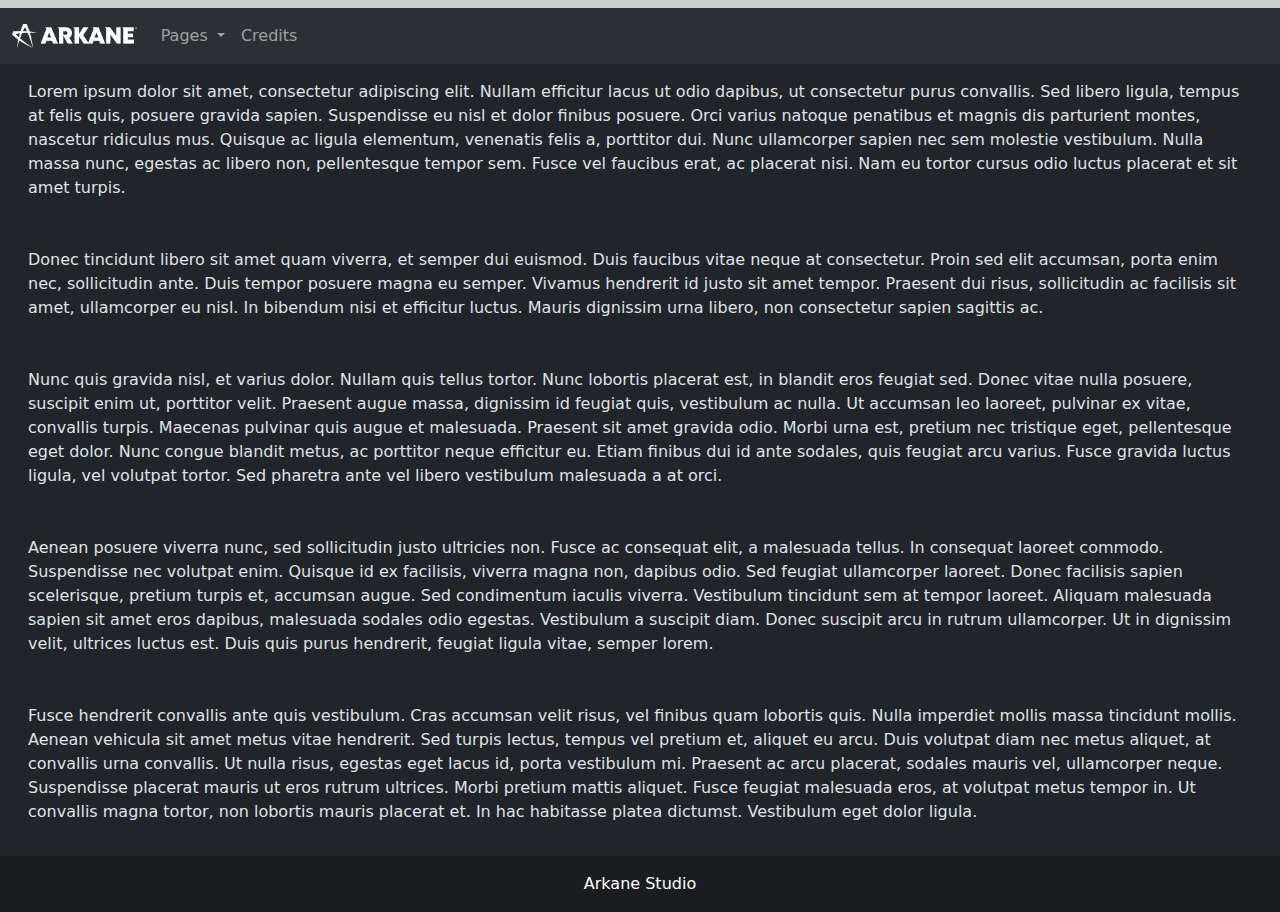
==== credits.html @ 114331e1 "Improved code clarity" ====
<!DOCTYPE html>
<html lang="en">

<head>
    <meta charset="UTF-8">
    <meta name="viewport" content="width=device-width, initial-scale=1.0">
    <link rel="icon" type="image/x-icon" href="images/arkane/favicon.ico">
    <link href="bootstrap/css/bootstrap.css" rel="stylesheet">
    <script src="bootstrap/js/bootstrap.js"></script>
    <title>Arkane Studio</title>
</head>

<body data-bs-theme="dark">
    <nav class="navbar navbar-expand-lg bg-body-tertiary fixed-top" data-bs-theme="dark">
        <div class="header">
            <link rel="stylesheet" href="style.css">
            <div class="progress-container">
                <div class="progress-bar" id="myBar"></div>
            </div>
        </div>
        <div class="container-fluid navbar-top">
            <a class="navbar-brand" href="index.html">
                <img src="images/arkane/arkane-logo-no-bg.png" alt="arkaneLogo" height="24"
                    class="d-inline-block align-text-top">
            </a>
            <button class="navbar-toggler" type="button" data-bs-toggle="collapse"
                data-bs-target="#navbarSupportedContent" aria-controls="navbarSupportedContent" aria-expanded="false"
                aria-label="Toggle navigation">
                <span class="navbar-toggler-icon"></span>
            </button>
            <div class="collapse navbar-collapse" id="navbarSupportedContent">
                <ul class="navbar-nav me-auto mb-2 mb-lg-0">
                    <li class="nav-item dropdown">
                        <a class="nav-link dropdown-toggle" href="#" role="button" data-bs-toggle="dropdown"
                            aria-expanded="false">
                            Pages
                        </a>
                        <ul class="dropdown-menu">
                            <li><a class="dropdown-item" href="page1.html">Page1</a></li>
                            <li>
                                <hr class="dropdown-divider">
                            </li>
                            <li><a class="dropdown-item" href="page2.html">Page2</a></li>
                            <li>
                                <hr class="dropdown-divider">
                            </li>
                            <li><a class="dropdown-item" href="page3.html">Page3</a></li>
                            <li>
                                <hr class="dropdown-divider">
                            </li>
                            <li><a class="dropdown-item" href="page4.html">Page4</a></li>
                            <li>
                                <hr class="dropdown-divider">
                            </li>
                            <li><a class="dropdown-item" href="page5.html">Page5</a></li>
                        </ul>
                    </li>
                    <li class="nav-item">
                        <a class="nav-link" href="credits.html">Credits</a>
                    </li>
                </ul>
            </div>
        </div>
    </nav>
    <div class="container-fluid container-margin">
        <p class="text-justify p-3">
            Lorem ipsum dolor sit amet, consectetur adipiscing elit. Nullam efficitur lacus ut odio dapibus, ut
            consectetur purus convallis. Sed libero ligula, tempus at felis quis, posuere gravida sapien. Suspendisse eu
            nisl et dolor finibus posuere. Orci varius natoque penatibus et magnis dis parturient montes, nascetur
            ridiculus mus. Quisque ac ligula elementum, venenatis felis a, porttitor dui. Nunc ullamcorper sapien nec
            sem molestie vestibulum. Nulla massa nunc, egestas ac libero non, pellentesque tempor sem. Fusce vel
            faucibus erat, ac placerat nisi. Nam eu tortor cursus odio luctus placerat et sit amet turpis.
        </p>
        <p class="text-justify p-3">
            Donec tincidunt libero sit amet quam viverra, et semper dui euismod. Duis faucibus vitae neque at
            consectetur. Proin sed elit accumsan, porta enim nec, sollicitudin ante. Duis tempor posuere magna eu
            semper. Vivamus hendrerit id justo sit amet tempor. Praesent dui risus, sollicitudin ac facilisis sit amet,
            ullamcorper eu nisl. In bibendum nisi et efficitur luctus. Mauris dignissim urna libero, non consectetur
            sapien sagittis ac.
        </p>
        <p class="text-justify p-3">
            Nunc quis gravida nisl, et varius dolor. Nullam quis tellus tortor. Nunc lobortis placerat est, in blandit
            eros feugiat sed. Donec vitae nulla posuere, suscipit enim ut, porttitor velit. Praesent augue massa,
            dignissim id feugiat quis, vestibulum ac nulla. Ut accumsan leo laoreet, pulvinar ex vitae, convallis
            turpis. Maecenas pulvinar quis augue et malesuada. Praesent sit amet gravida odio. Morbi urna est, pretium
            nec tristique eget, pellentesque eget dolor. Nunc congue blandit metus, ac porttitor neque efficitur eu.
            Etiam finibus dui id ante sodales, quis feugiat arcu varius. Fusce gravida luctus ligula, vel volutpat
            tortor. Sed pharetra ante vel libero vestibulum malesuada a at orci.
        </p>
        <p class="text-justify p-3">
            Aenean posuere viverra nunc, sed sollicitudin justo ultricies non. Fusce ac consequat elit, a malesuada
            tellus. In consequat laoreet commodo. Suspendisse nec volutpat enim. Quisque id ex facilisis, viverra magna
            non, dapibus odio. Sed feugiat ullamcorper laoreet. Donec facilisis sapien scelerisque, pretium turpis et,
            accumsan augue. Sed condimentum iaculis viverra. Vestibulum tincidunt sem at tempor laoreet. Aliquam
            malesuada sapien sit amet eros dapibus, malesuada sodales odio egestas. Vestibulum a suscipit diam. Donec
            suscipit arcu in rutrum ullamcorper. Ut in dignissim velit, ultrices luctus est. Duis quis purus hendrerit,
            feugiat ligula vitae, semper lorem.
        </p>
        <p class="text-justify p-3">
            Fusce hendrerit convallis ante quis vestibulum. Cras accumsan velit risus, vel finibus quam lobortis quis.
            Nulla imperdiet mollis massa tincidunt mollis. Aenean vehicula sit amet metus vitae hendrerit. Sed turpis
            lectus, tempus vel pretium et, aliquet eu arcu. Duis volutpat diam nec metus aliquet, at convallis urna
            convallis. Ut nulla risus, egestas eget lacus id, porta vestibulum mi. Praesent ac arcu placerat, sodales
            mauris vel, ullamcorper neque. Suspendisse placerat mauris ut eros rutrum ultrices. Morbi pretium mattis
            aliquet. Fusce feugiat malesuada eros, at volutpat metus tempor in. Ut convallis magna tortor, non lobortis
            mauris placerat et. In hac habitasse platea dictumst. Vestibulum eget dolor ligula.
        </p>
    </div>
    <footer class="bg-dark text-center text-white">
        <div class="text-center p-3" style="background-color: rgba(0, 0, 0, 0.2);">
            Arkane Studio
        </div>
    </footer>
    <script src="https://unpkg.com/aos@2.3.1/dist/aos.js"></script>

    <script src="script.js"></script>

</body>

</html>
---- style.css ----
.header {
    position: fixed;
    top: 0%;
    z-index: 1;
    width: 100%;
    background-color: #f1f1f1;
}

.navbar-top {
    margin-top: 8px;
}

.progress-container {
    width: 100%;
    height: 8px;
    background: #ccc;
}

.progress-bar {
    height: 8px;
    background: orangered;
    width: 0%;
}

.content {
    padding: 100px 0;
    margin: 50px auto 0 auto;
    width: 80%;
}

.container-margin {
    margin-top: 64px;
}

body {
    background-color: #212529;
    overflow-x: hidden;
}

.parallax-image {
    transition: transform 0.2s ease-out;
}

.zoom-card {
    transform: scale(1);
    transition: transform 0.2s ease-in-out;
    margin: 0 auto;
}

.text-left {
    color: white;
    font-size: 20px;
}

.text-left {
    color: white;
    font-size: 20px;
}

.btn-enlarge {
    transition: transform 0.3s ease-in-out;
    /* Ajoute une transition pour l'effet de zoom */
}

.btn-enlarge:hover {
    transform: scale(1.1);
}
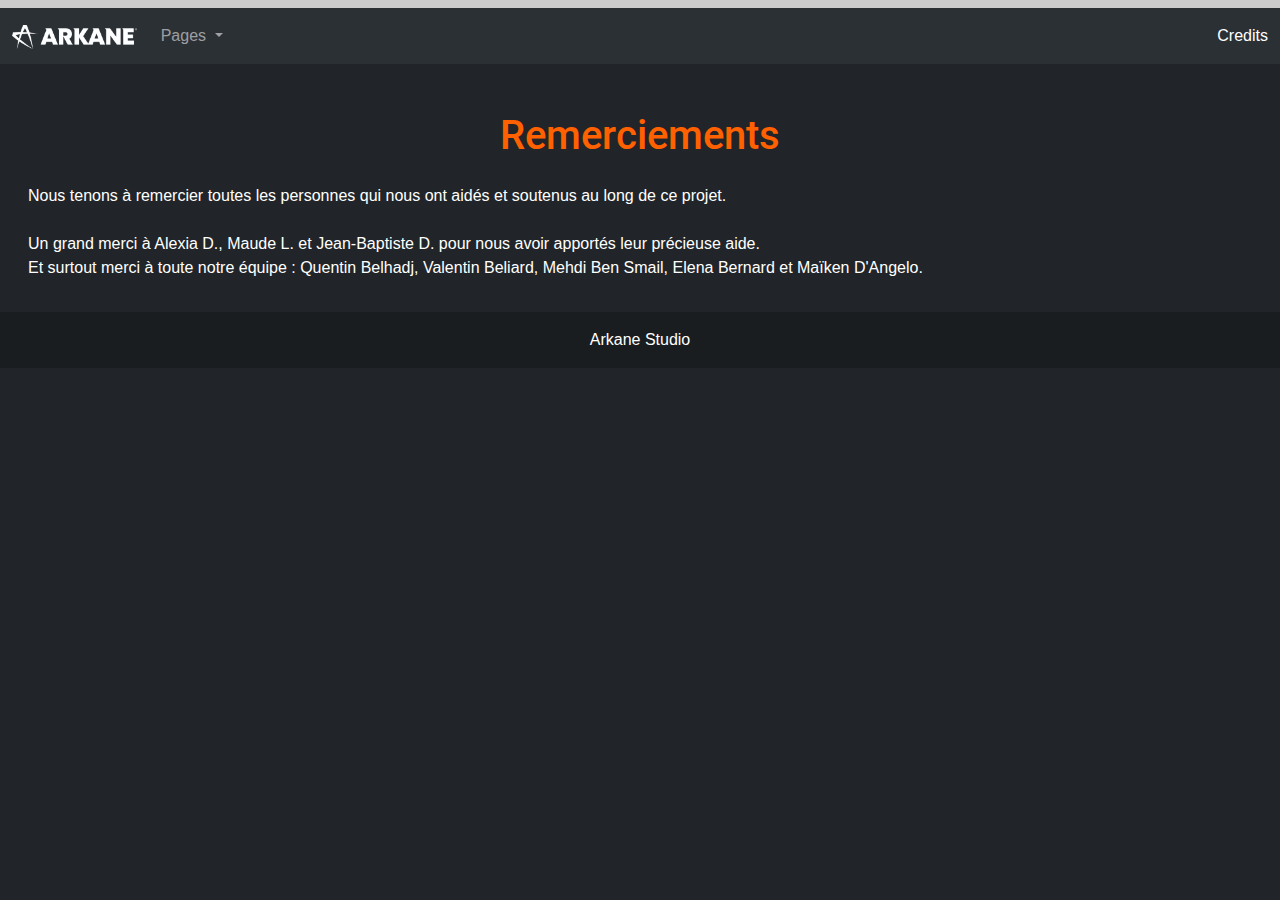
==== commit 08028905: "nyah uwu" ====
--- a/credits.html
+++ b/credits.html
@@ -36,75 +36,37 @@
                             Pages
                         </a>
                         <ul class="dropdown-menu">
-                            <li><a class="dropdown-item" href="page1.html">Page1</a></li>
+                            <li><a class="dropdown-item" href="presentation.html">Présentation</a></li>
                             <li>
                                 <hr class="dropdown-divider">
                             </li>
-                            <li><a class="dropdown-item" href="page2.html">Page2</a></li>
+                            <li><a class="dropdown-item" href="services.html">Services</a></li>
                             <li>
                                 <hr class="dropdown-divider">
                             </li>
-                            <li><a class="dropdown-item" href="page3.html">Page3</a></li>
+                            <li><a class="dropdown-item" href="organisation.html">Organisation</a></li>
                             <li>
                                 <hr class="dropdown-divider">
                             </li>
-                            <li><a class="dropdown-item" href="page4.html">Page4</a></li>
+                            <li><a class="dropdown-item" href="environnement.html">Environnement de travail</a></li>
                             <li>
                                 <hr class="dropdown-divider">
                             </li>
-                            <li><a class="dropdown-item" href="page5.html">Page5</a></li>
+                            <li><a class="dropdown-item" href="pointeconomique.html">Point économique</a></li>
                         </ul>
                     </li>
-                    <li class="nav-item">
-                        <a class="nav-link" href="credits.html">Credits</a>
-                    </li>
                 </ul>
+                <a class="nav-link" href="credits.html">Credits</a>
             </div>
         </div>
     </nav>
     <div class="container-fluid container-margin">
+        <h1><br>Remerciements</h1>
         <p class="text-justify p-3">
-            Lorem ipsum dolor sit amet, consectetur adipiscing elit. Nullam efficitur lacus ut odio dapibus, ut
-            consectetur purus convallis. Sed libero ligula, tempus at felis quis, posuere gravida sapien. Suspendisse eu
-            nisl et dolor finibus posuere. Orci varius natoque penatibus et magnis dis parturient montes, nascetur
-            ridiculus mus. Quisque ac ligula elementum, venenatis felis a, porttitor dui. Nunc ullamcorper sapien nec
-            sem molestie vestibulum. Nulla massa nunc, egestas ac libero non, pellentesque tempor sem. Fusce vel
-            faucibus erat, ac placerat nisi. Nam eu tortor cursus odio luctus placerat et sit amet turpis.
+            Nous tenons à remercier toutes les personnes qui nous ont aidés et soutenus au long de ce projet.<br><br> Un grand merci à Alexia D., Maude L. et Jean-Baptiste D. pour nous avoir apportés leur précieuse aide.
+            <br>Et surtout merci à toute notre équipe : Quentin Belhadj, Valentin Beliard, Mehdi Ben Smail, Elena Bernard et Maïken D'Angelo.
         </p>
-        <p class="text-justify p-3">
-            Donec tincidunt libero sit amet quam viverra, et semper dui euismod. Duis faucibus vitae neque at
-            consectetur. Proin sed elit accumsan, porta enim nec, sollicitudin ante. Duis tempor posuere magna eu
-            semper. Vivamus hendrerit id justo sit amet tempor. Praesent dui risus, sollicitudin ac facilisis sit amet,
-            ullamcorper eu nisl. In bibendum nisi et efficitur luctus. Mauris dignissim urna libero, non consectetur
-            sapien sagittis ac.
-        </p>
-        <p class="text-justify p-3">
-            Nunc quis gravida nisl, et varius dolor. Nullam quis tellus tortor. Nunc lobortis placerat est, in blandit
-            eros feugiat sed. Donec vitae nulla posuere, suscipit enim ut, porttitor velit. Praesent augue massa,
-            dignissim id feugiat quis, vestibulum ac nulla. Ut accumsan leo laoreet, pulvinar ex vitae, convallis
-            turpis. Maecenas pulvinar quis augue et malesuada. Praesent sit amet gravida odio. Morbi urna est, pretium
-            nec tristique eget, pellentesque eget dolor. Nunc congue blandit metus, ac porttitor neque efficitur eu.
-            Etiam finibus dui id ante sodales, quis feugiat arcu varius. Fusce gravida luctus ligula, vel volutpat
-            tortor. Sed pharetra ante vel libero vestibulum malesuada a at orci.
-        </p>
-        <p class="text-justify p-3">
-            Aenean posuere viverra nunc, sed sollicitudin justo ultricies non. Fusce ac consequat elit, a malesuada
-            tellus. In consequat laoreet commodo. Suspendisse nec volutpat enim. Quisque id ex facilisis, viverra magna
-            non, dapibus odio. Sed feugiat ullamcorper laoreet. Donec facilisis sapien scelerisque, pretium turpis et,
-            accumsan augue. Sed condimentum iaculis viverra. Vestibulum tincidunt sem at tempor laoreet. Aliquam
-            malesuada sapien sit amet eros dapibus, malesuada sodales odio egestas. Vestibulum a suscipit diam. Donec
-            suscipit arcu in rutrum ullamcorper. Ut in dignissim velit, ultrices luctus est. Duis quis purus hendrerit,
-            feugiat ligula vitae, semper lorem.
-        </p>
-        <p class="text-justify p-3">
-            Fusce hendrerit convallis ante quis vestibulum. Cras accumsan velit risus, vel finibus quam lobortis quis.
-            Nulla imperdiet mollis massa tincidunt mollis. Aenean vehicula sit amet metus vitae hendrerit. Sed turpis
-            lectus, tempus vel pretium et, aliquet eu arcu. Duis volutpat diam nec metus aliquet, at convallis urna
-            convallis. Ut nulla risus, egestas eget lacus id, porta vestibulum mi. Praesent ac arcu placerat, sodales
-            mauris vel, ullamcorper neque. Suspendisse placerat mauris ut eros rutrum ultrices. Morbi pretium mattis
-            aliquet. Fusce feugiat malesuada eros, at volutpat metus tempor in. Ut convallis magna tortor, non lobortis
-            mauris placerat et. In hac habitasse platea dictumst. Vestibulum eget dolor ligula.
-        </p>
+        
     </div>
     <footer class="bg-dark text-center text-white">
         <div class="text-center p-3" style="background-color: rgba(0, 0, 0, 0.2);">
--- a/style.css
+++ b/style.css
@@ -1,67 +1,144 @@
+/* Differnetes versions de la police Roboto */
+@font-face {
+  font-family: Roboto_Bold;
+  src: url("fonts/Roboto/Roboto-Bold.ttf");
+}
+@font-face {
+  font-family: Roboto_Italic;
+  src: url("fonts/Roboto/Roboto-Italic.ttf");
+}
+@font-face {
+  font-family: Roboto_Medium;
+  src: url("fonts/Roboto/Roboto-Medium.ttf");
+}
+@font-face {
+  font-family: Roboto_Regular;
+  src: url("fonts/Roboto/Roboto-Regular.ttf");
+}
+
 .header {
-    position: fixed;
-    top: 0%;
-    z-index: 1;
-    width: 100%;
-    background-color: #f1f1f1;
+  position: fixed;
+  top: 0%;
+  z-index: 1;
+  width: 100%;
+  background-color: #f1f1f1;
 }
 
 .navbar-top {
-    margin-top: 8px;
+  margin-top: 8px;
 }
 
 .progress-container {
-    width: 100%;
-    height: 8px;
-    background: #ccc;
+  width: 100%;
+  height: 8px;
+  background: #ccc;
 }
 
 .progress-bar {
-    height: 8px;
-    background: orangered;
-    width: 0%;
+  height: 8px;
+  background: orangered;
+  width: 0%;
 }
 
 .content {
-    padding: 100px 0;
-    margin: 50px auto 0 auto;
-    width: 80%;
+  padding: 100px 0;
+  margin: 50px auto 0 auto;
+  width: 80%;
 }
 
 .container-margin {
-    margin-top: 64px;
+  margin-top: 64px;
+}
+
+.parallax-image {
+  transition: transform 0.2s ease-out;
+}
+
+.zoom-card {
+  transform: scale(1);
+  transition: transform 0.2s ease-in-out;
+  margin: 0 auto;
+}
+
+.text-left {
+  color: white;
+  font-size: 20px;
+}
+
+.text-left {
+  color: white;
+  font-size: 20px;
+}
+
+.btn-enlarge {
+  transition: transform 0.3s ease-in-out;
+}
+
+.btn-enlarge:hover {
+  transform: scale(1.1);
+}
+
+.main-text {
+  margin-left: 10px;
+}
+
+/* Charge Calibri en premier, puis Tahoma si Calibri ne marche pas, puis une police sans serif si aucune autre police ne marche */
+* {
+  font-family: Calibri, Tahoma, sans-serif;
+  color: white;
 }
 
 body {
-    background-color: #212529;
-    overflow-x: hidden;
+  background-color: #212529;
+  overflow-x: hidden;
 }
 
-.parallax-image {
-    transition: transform 0.2s ease-out;
+h1 {
+  text-align: center;
+  color: #ff6000;
 }
 
-.zoom-card {
-    transform: scale(1);
-    transition: transform 0.2s ease-in-out;
-    margin: 0 auto;
+h2 {
+  text-decoration: none;
 }
 
-.text-left {
-    color: white;
-    font-size: 20px;
+.main-text {
+  margin-left: 10px;
 }
 
-.text-left {
-    color: white;
-    font-size: 20px;
+.container-margin {
+  max-width: 100%;
+  overflow-x: hidden;
 }
 
-.btn-enlarge {
-    transition: transform 0.3s ease-in-out;
-    /* Ajoute une transition pour l'effet de zoom */
+.main {
+  margin-top: 80px;
 }
 
-.btn-enlarge:hover {
-    transform: scale(1.1);
+/* Charge Roboto-Medium en premier, puis monospace si Roboto ne marche pas */
+h1,
+h2,
+h3,
+h4,
+h5,
+h6 {
+  font-family: Roboto_Medium, monospace;
+}
+
+.fixed-button {
+  position: fixed;
+  bottom: 20px;
+  right: 20px;
+  width: 50px;
+  height: 50px;
+  border-radius: 50%;
+  background-color: orangered;
+  color: #fff;
+  text-align: center;
+  font-size: 24px;
+  cursor: pointer;
+}
+
+.fixed-button:hover {
+  background-color: #ff6000;
 }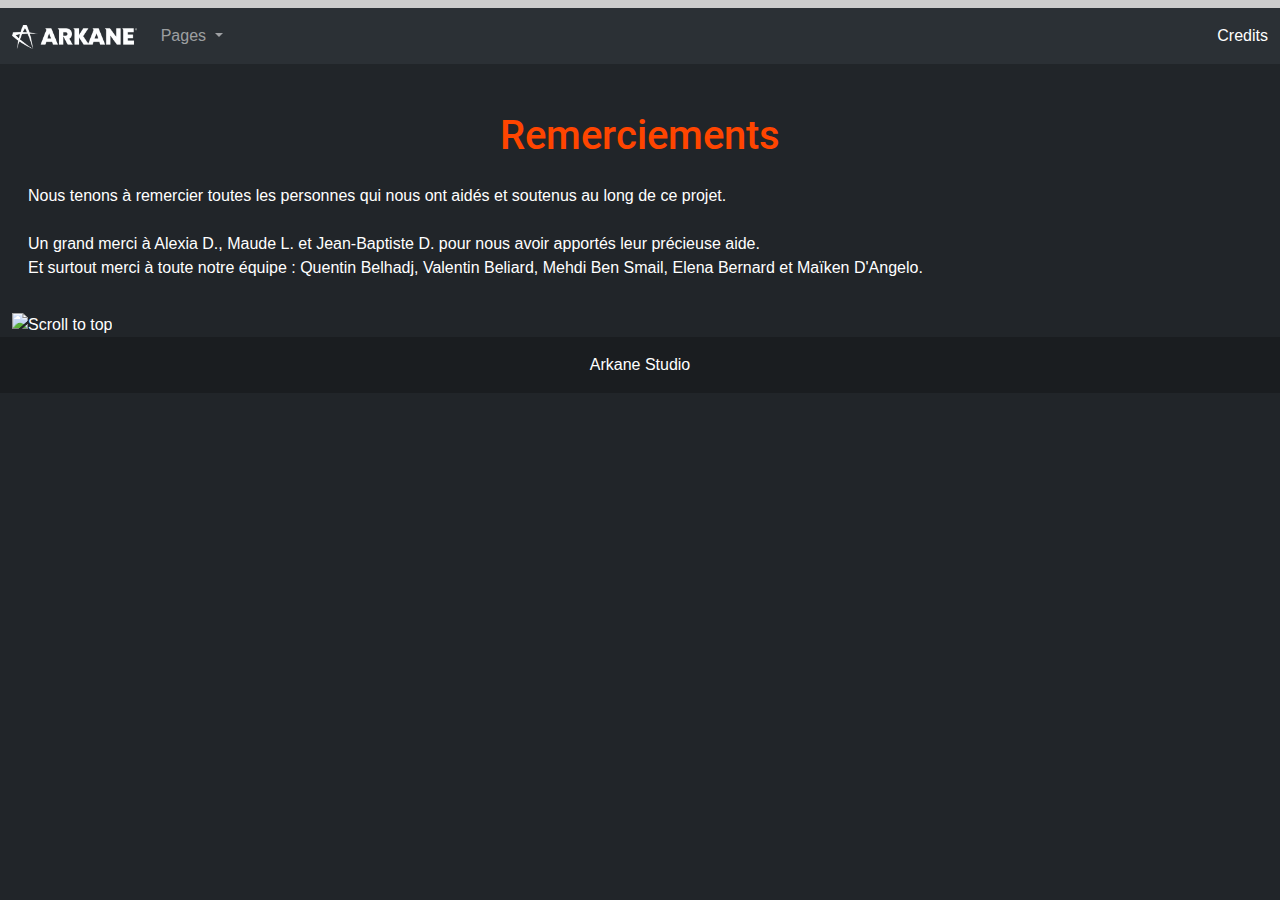
==== commit f8212c04: "ajout du bouton top" ====
--- a/credits.html
+++ b/credits.html
@@ -67,6 +67,9 @@
             <br>Et surtout merci à toute notre équipe : Quentin Belhadj, Valentin Beliard, Mehdi Ben Smail, Elena Bernard et Maïken D'Angelo.
         </p>
         
+    <div class="btnScrollToTop" data-scroll="up" type="button">
+        <img src="images/top/arrow.png" alt="Scroll to top" width="40" height="40"/>
+    </div>
     </div>
     <footer class="bg-dark text-center text-white">
         <div class="text-center p-3" style="background-color: rgba(0, 0, 0, 0.2);">
@@ -76,6 +79,7 @@
     <script src="https://unpkg.com/aos@2.3.1/dist/aos.js"></script>
 
     <script src="script.js"></script>
+    <script src="top.js"></script>
 
 </body>
 
--- a/style.css
+++ b/style.css
@@ -95,7 +95,8 @@
 
 h1 {
   text-align: center;
-  color: #ff6000;
+  color: orangered;
+  text-decoration-thickness: 2px;
 }
 
 h2 {
@@ -125,6 +126,10 @@
   font-family: Roboto_Medium, monospace;
 }
 
+a{
+    color:white;
+}
+
 .fixed-button {
   position: fixed;
   bottom: 20px;
@@ -141,4 +146,11 @@
 
 .fixed-button:hover {
   background-color: #ff6000;
-}+}
+
+.legende {
+  font-size: 12px;
+  color: #ccc;
+  opacity: 0.8;
+  text-align: center;
+}
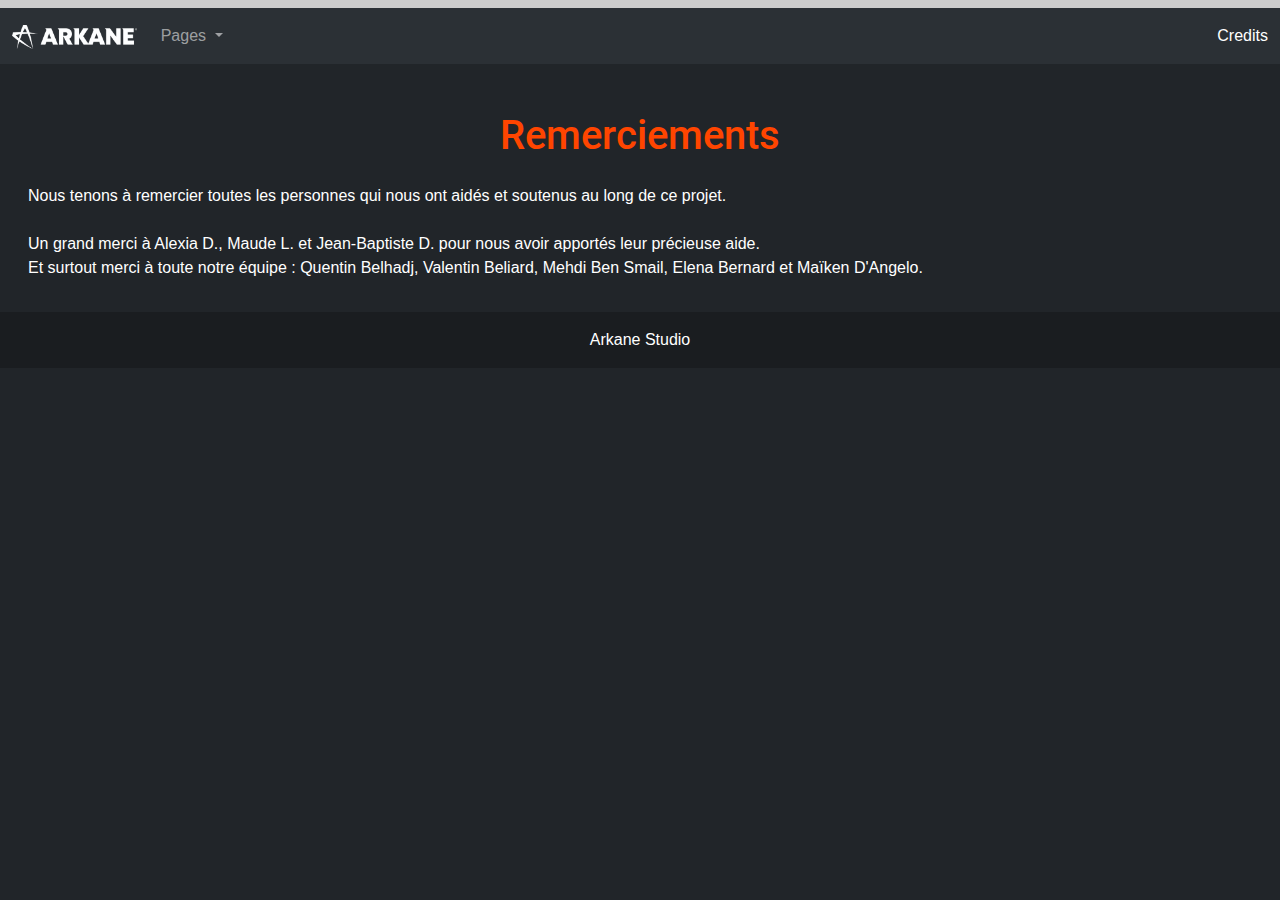
==== commit bed54cef: "Merge branch 'main' of https://github.com/MaikenDANGELO/LesArkaneDuStudio" ====
--- a/credits.html
+++ b/credits.html
@@ -61,15 +61,17 @@
         </div>
     </nav>
     <div class="container-fluid container-margin">
+
         <h1><br>Remerciements</h1>
         <p class="text-justify p-3">
             Nous tenons à remercier toutes les personnes qui nous ont aidés et soutenus au long de ce projet.<br><br> Un grand merci à Alexia D., Maude L. et Jean-Baptiste D. pour nous avoir apportés leur précieuse aide.
             <br>Et surtout merci à toute notre équipe : Quentin Belhadj, Valentin Beliard, Mehdi Ben Smail, Elena Bernard et Maïken D'Angelo.
         </p>
         
-    <div class="btnScrollToTop" data-scroll="up" type="button">
-        <img src="images/top/arrow.png" alt="Scroll to top" width="40" height="40"/>
-    </div>
+    <div class="btnScrollToTop">
+            <button class="btn btn-outline-dark"" data-scroll="up" type="button">
+            <img src="images/top/arrow.png" alt="Scroll to top" width="40" height="40"></button>
+          </div>
     </div>
     <footer class="bg-dark text-center text-white">
         <div class="text-center p-3" style="background-color: rgba(0, 0, 0, 0.2);">
--- a/style.css
+++ b/style.css
@@ -130,27 +130,24 @@
     color:white;
 }
 
-.fixed-button {
-  position: fixed;
-  bottom: 20px;
-  right: 20px;
-  width: 50px;
-  height: 50px;
-  border-radius: 50%;
-  background-color: orangered;
-  color: #fff;
-  text-align: center;
-  font-size: 24px;
-  cursor: pointer;
-}
-
-.fixed-button:hover {
-  background-color: #ff6000;
-}
-
 .legende {
   font-size: 12px;
   color: #ccc;
   opacity: 0.8;
   text-align: center;
 }
+
+.btnScrollToTop {
+  position: fixed;
+  right: 20px;
+  bottom: 20px;
+  width: 50px;
+  border: none;
+  z-index: 99;
+  display: none;
+  transition: transform 0.3s ease-in-out;
+}
+
+.btnScrollToTop:hover {
+  transform: scale(1.3);
+}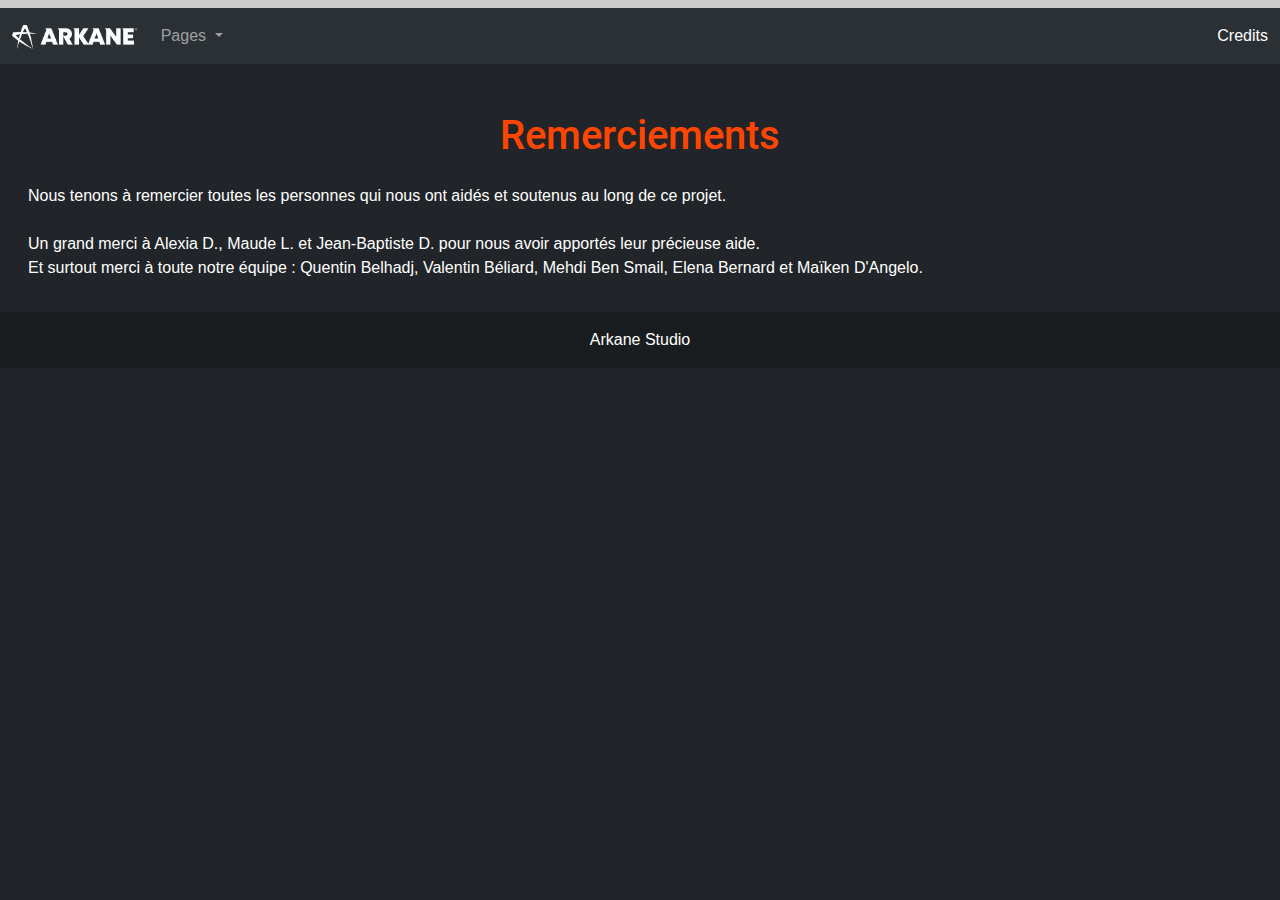
==== commit 7b958b06: "Update credits.html" ====
--- a/credits.html
+++ b/credits.html
@@ -65,11 +65,11 @@
         <h1><br>Remerciements</h1>
         <p class="text-justify p-3">
             Nous tenons à remercier toutes les personnes qui nous ont aidés et soutenus au long de ce projet.<br><br> Un grand merci à Alexia D., Maude L. et Jean-Baptiste D. pour nous avoir apportés leur précieuse aide.
-            <br>Et surtout merci à toute notre équipe : Quentin Belhadj, Valentin Beliard, Mehdi Ben Smail, Elena Bernard et Maïken D'Angelo.
+            <br>Et surtout merci à toute notre équipe : Quentin Belhadj, Valentin Béliard, Mehdi Ben Smail, Elena Bernard et Maïken D'Angelo.
         </p>
         
     <div class="btnScrollToTop">
-            <button class="btn btn-outline-dark"" data-scroll="up" type="button">
+            <button class="btn btn-outline-dark" data-scroll="up" type="button">
             <img src="images/top/arrow.png" alt="Scroll to top" width="40" height="40"></button>
           </div>
     </div>
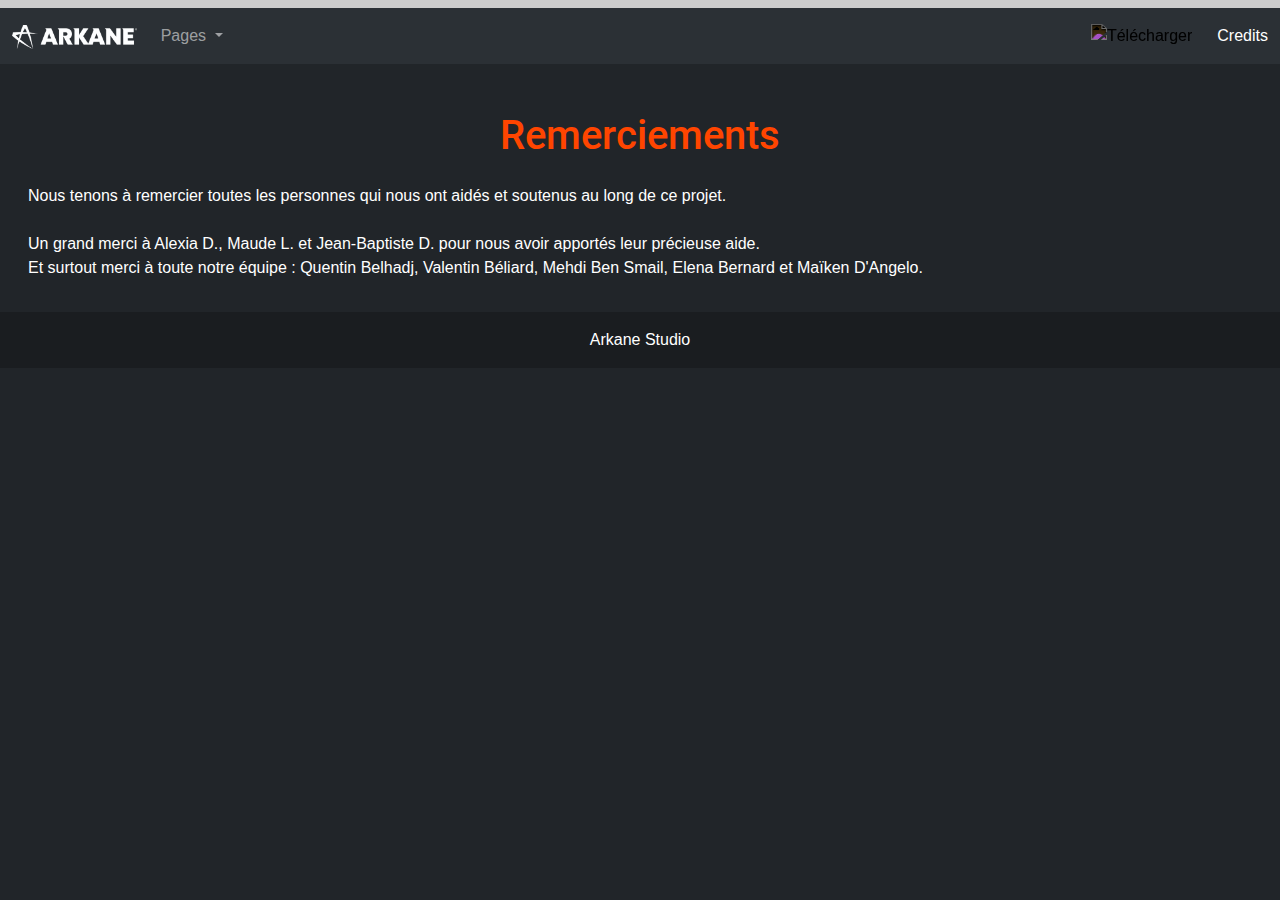
==== commit b72ac653: "uwu" ====
--- a/credits.html
+++ b/credits.html
@@ -56,6 +56,9 @@
                         </ul>
                     </li>
                 </ul>
+                <a class="nav-link nav-dl" href="images/Rapport_Economique_SAE_3_4_Quentin_BELHADJ_Valentin_BELIARD_Mehdi_BEN_SMAIL_Elena_BERNARD_Maïken_DANGELO.pdf" download="Rapport_Arkane.pdf">
+                    <img class="BoutonDL" src="images/top/download-button-svgrepo-com.svg" height="20" alt="Télécharger">
+                </a>
                 <a class="nav-link" href="credits.html">Credits</a>
             </div>
         </div>
--- a/style.css
+++ b/style.css
@@ -150,4 +150,20 @@
 
 .btnScrollToTop:hover {
   transform: scale(1.3);
+}
+
+.nav-dl{
+  margin-right:25px ;
+}
+
+.BoutonDL{
+  filter:invert(1);
+}
+
+.card {
+  transition: transform 0.2s;
+}
+
+.card:hover {
+  transform: scale(1.05);
 }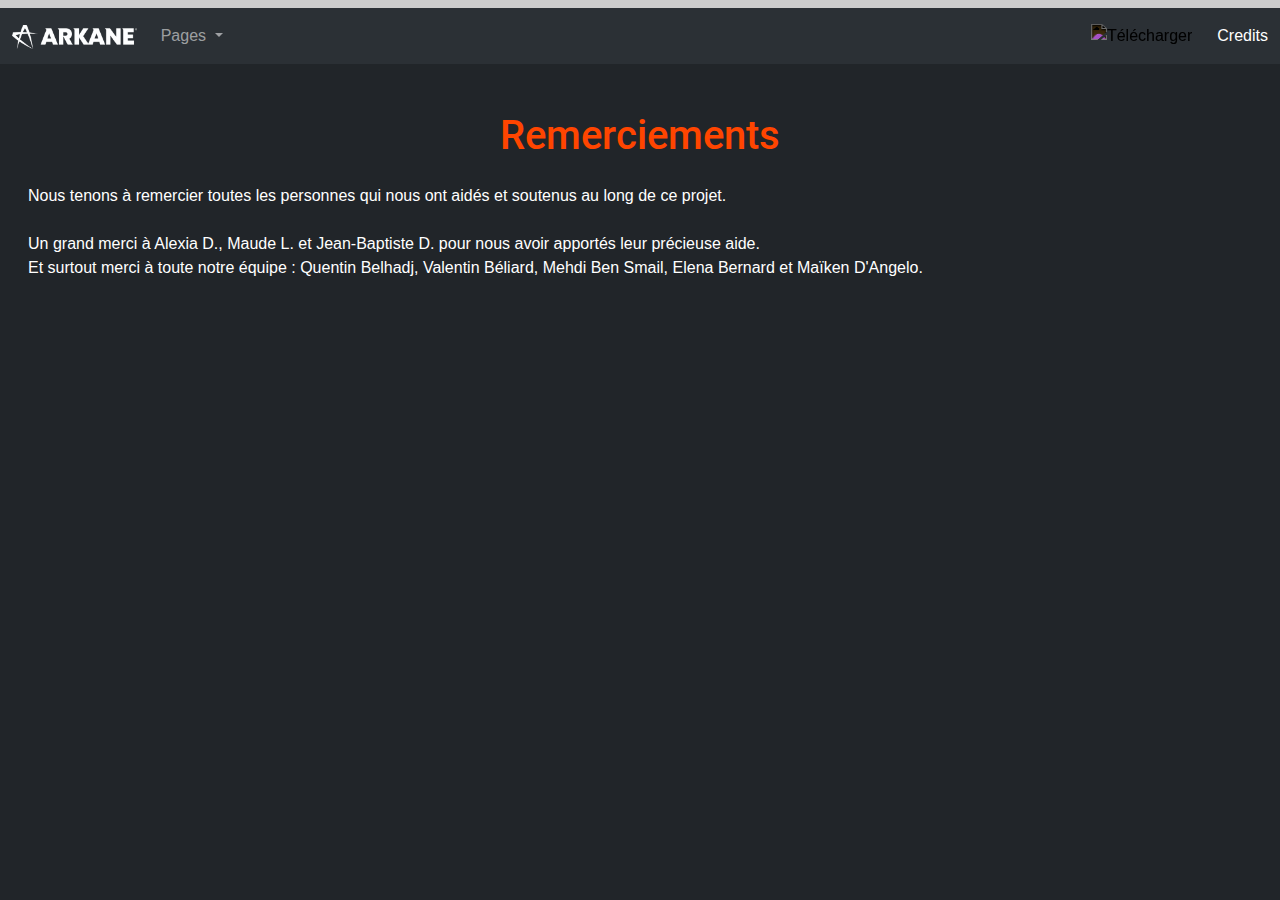
==== commit 388b6a71: "Update credits.html" ====
--- a/credits.html
+++ b/credits.html
@@ -76,11 +76,7 @@
             <img src="images/top/arrow.png" alt="Scroll to top" width="40" height="40"></button>
           </div>
     </div>
-    <footer class="bg-dark text-center text-white">
-        <div class="text-center p-3" style="background-color: rgba(0, 0, 0, 0.2);">
-            Arkane Studio
-        </div>
-    </footer>
+    
     <script src="https://unpkg.com/aos@2.3.1/dist/aos.js"></script>
 
     <script src="script.js"></script>
--- a/style.css
+++ b/style.css
@@ -166,4 +166,12 @@
 
 .card:hover {
   transform: scale(1.05);
+}
+
+.BoutonDL {
+  transition: transform 0.2s ease-in-out;
+}
+
+.BoutonDL:hover {
+  transform: scale(1.2);
 }